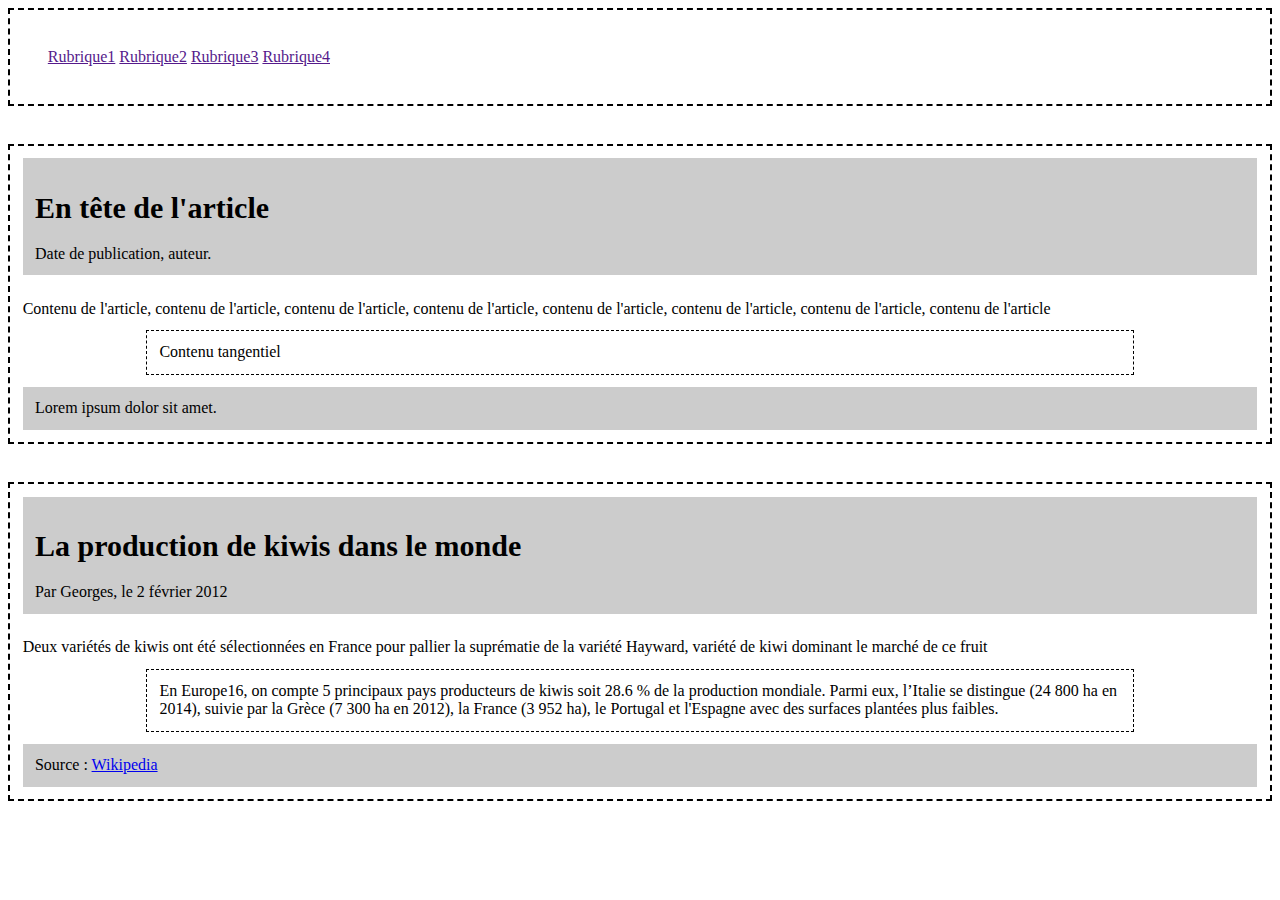
==== Formulaire(exo3)/index.html @ af9ae9a3 "Exercice 3 : Production de kiwi" ====
<html>

<head>
	<title>Accueil</title>
	 <link rel="stylesheet" type="text/css" href="style.css" />
	 <meta charset="UTF-8">
</head>

<body>
	<header>
		<div id="rubrique">
			<a href="">Rubrique1</a>
			<a href="">Rubrique2</a>
			<a href="">Rubrique3</a>
			<a href="">Rubrique4</a>
		</div>
		
	</header>

	<section>

		<article>
			<header>
				<h1>En tête de l'article</h1>
				Date de publication, auteur.
			</header>
			
			<body>
				Contenu de l'article, contenu de l'article, contenu de l'article, contenu de l'article, contenu de l'article, contenu de l'article, contenu de l'article, contenu de l'article
				<div class="tab">
					Contenu tangentiel
				</div>
			</body>
				
			<footer>
				Lorem ipsum dolor sit amet.
			</footer>
		</article>

		<article>
			<header>
				<h1>La production de kiwis dans le monde</h1>
				Par Georges, le 2 février 2012
			</header>
			<body>
				Deux variétés de kiwis ont été sélectionnées en France pour pallier la suprématie de la variété Hayward, variété de kiwi dominant le marché de ce fruit
				<div class="tab">
					En Europe16, on compte 5 principaux pays producteurs de kiwis soit 28.6 % de la production mondiale. Parmi eux, l’Italie se distingue (24 800 ha en 2014), suivie par la Grèce (7 300 ha en 2012), la France (3 952 ha), le Portugal et l'Espagne avec des surfaces plantées plus faibles.
				</div>
			</body>
			
			<footer>
				Source : <a href="Http://www.wikipedia.fr/">Wikipedia</a>
			</footer>	
		</article>

	</section>

	<aside>

	</aside>

</body>
</html>
---- Formulaire(exo3)/style.css ----
body>header
{
	border-style: dashed;
	border-width: 2px;
}

#rubrique
{
	padding-top: 3%;
	padding-bottom: 3%;
	padding-left: 3%;
}

section
{
	display: block;
}

article
{
	margin-top: 3%;
	border-style: dashed;
	border-width: 2px;
	padding-top: 1%;
	padding-bottom: 1%;
	padding-left: 1%;
	padding-right: 1%;

}

article>header
{
	background-color: #CCCCCC;
	margin-bottom: 2%;
	padding-top: 1%;
	padding-bottom: 1%;
	padding-left: 1%;
	padding-right: 1%;
}
article>header>h1
{
	font-size: 30;
}
article>footer
{
	background-color: #CCCCCC;
	margin-top: 1%;
	padding-top: 1%;
	padding-bottom: 1%;
	padding-left: 1%;
	padding-right: 1%;
}
.tab
{
	border-style: dashed;
	border-width: 1px;
	padding-top: 1%;
	padding-bottom: 1%;
	padding-left: 1%;
	padding-right: 1%;
	margin-top: 1%;
	margin-left: 10%;
	margin-right: 10%;
	
}
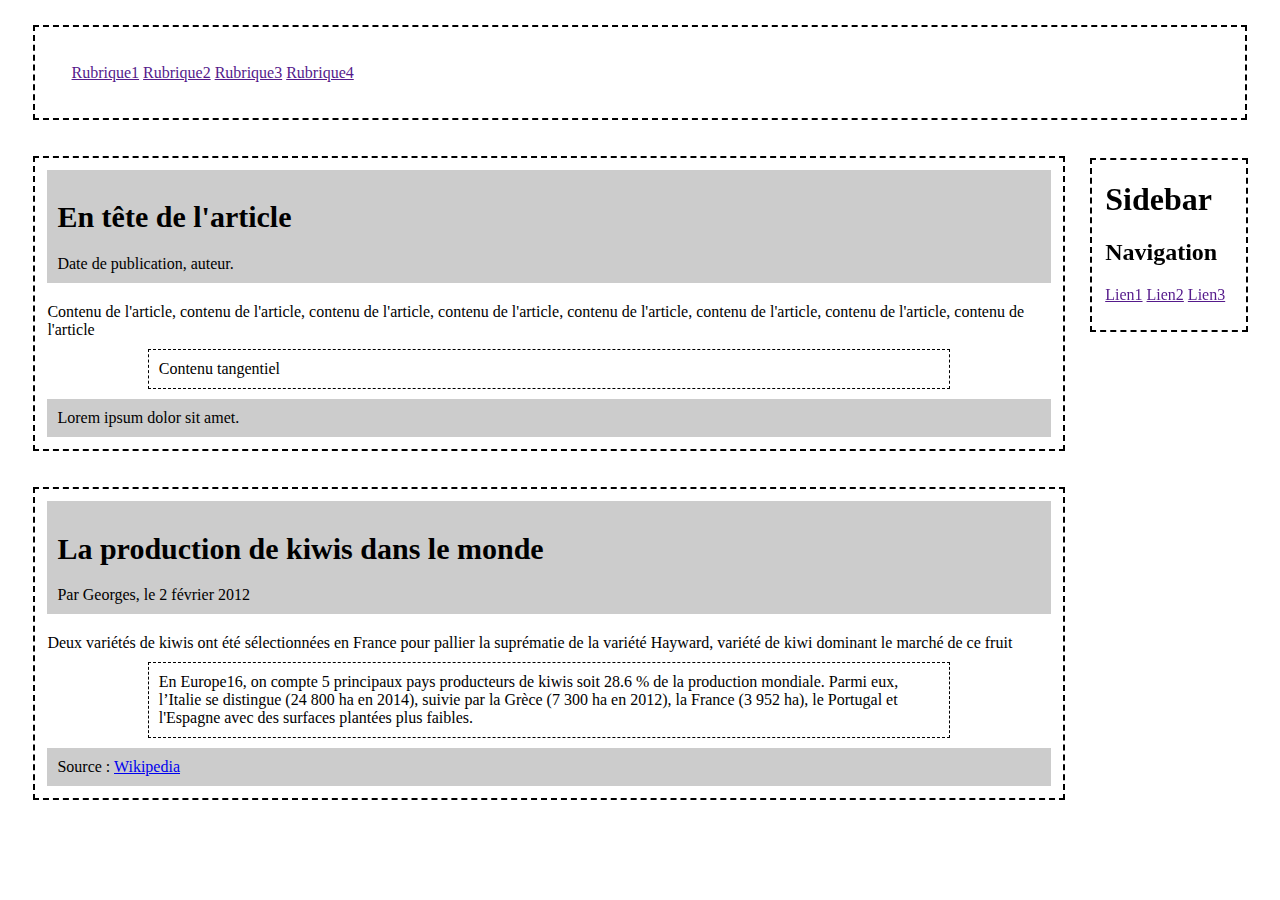
==== commit 512e9bad: "Ajout side bar" ====
--- a/Formulaire(exo3)/index.html
+++ b/Formulaire(exo3)/index.html
@@ -50,14 +50,23 @@
 			</body>
 			
 			<footer>
-				Source : <a href="Http://www.wikipedia.fr/">Wikipedia</a>
+				Source : <a href="https://fr.wikipedia.org/wiki/Vari%C3%A9t%C3%A9s_fran%C3%A7aises_de_kiwi#">Wikipedia</a>
 			</footer>	
 		</article>
 
 	</section>
 
 	<aside>
+		<header>
+			<h1>Sidebar</h1>
+			<h2>Navigation</h2>
+		</header>
 
+		<body>
+			<a href="">Lien1</a>
+			<a href="">Lien2</a>
+			<a href="">Lien3</a>
+		</body>
 	</aside>
 
 </body>
--- a/Formulaire(exo3)/style.css
+++ b/Formulaire(exo3)/style.css
@@ -2,6 +2,9 @@
 {
 	border-style: dashed;
 	border-width: 2px;
+	margin-top: 2%;
+	margin-left: 2%;
+	margin-right: 2%;
 }
 
 #rubrique
@@ -14,11 +17,14 @@
 section
 {
 	display: block;
+	margin-left: 2%;
+	margin-right: 2%;
 }
 
 article
 {
 	margin-top: 3%;
+	margin-right: 15%;
 	border-style: dashed;
 	border-width: 2px;
 	padding-top: 1%;
@@ -60,6 +66,20 @@
 	padding-right: 1%;
 	margin-top: 1%;
 	margin-left: 10%;
-	margin-right: 10%;
-	
+	margin-right: 10%;	
 }
+aside
+{
+	position: fixed;
+	top:17.5%;
+	right: 2.5%;
+	padding-right: 1%;
+	padding-left: 1%;
+	padding-bottom: 2%;
+	border-style: dashed;
+	border-width: 2px;
+	width: 10%;
+	overflow: hidden;
+}
+
+
